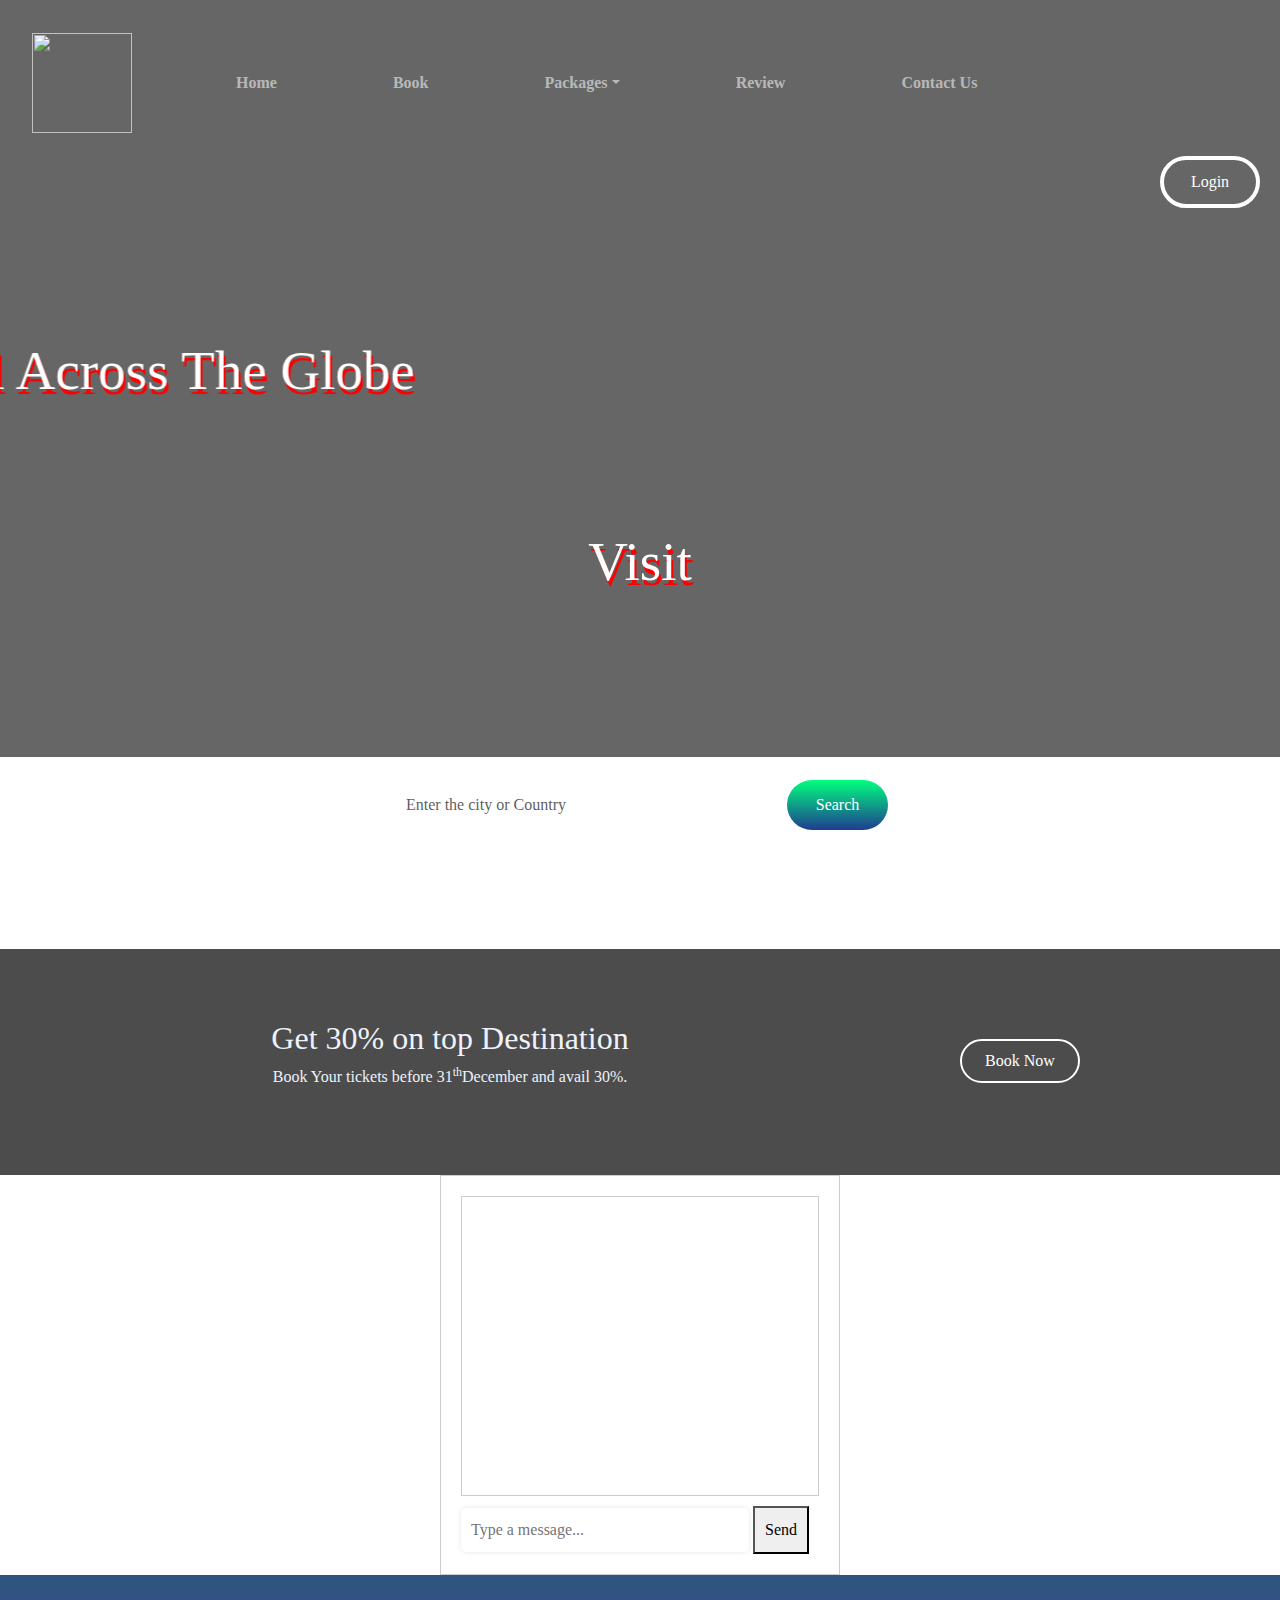
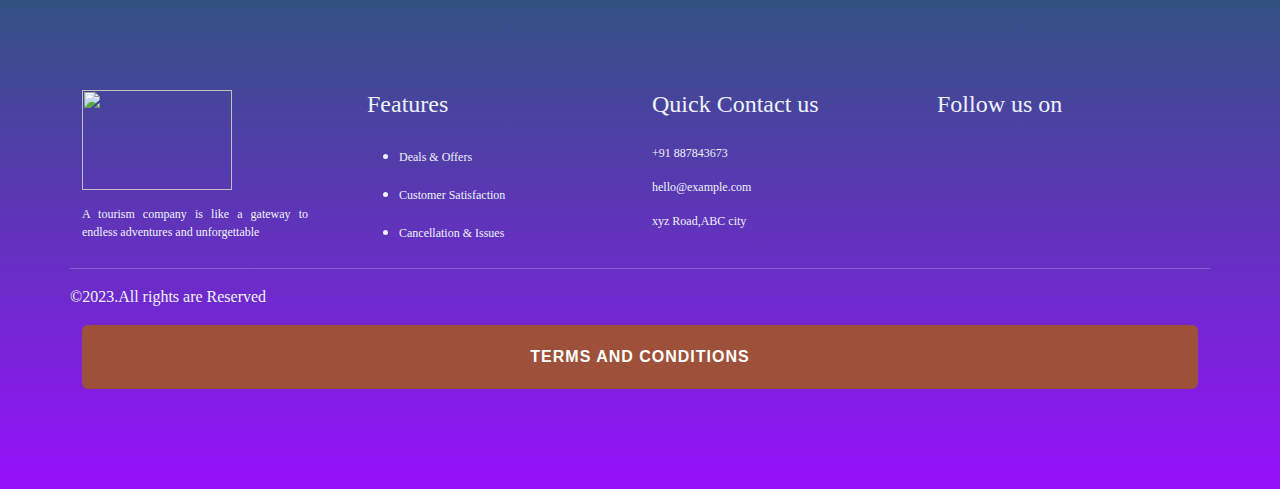
==== index.html @ 445f62d3 "Update index.html" ====
<!DOCTYPE html>
<html lang="en">
<head>
    <meta charset="UTF-8">
    <meta name="viewport" content="width=device-width, initial-scale=1.0">
    <title>Travel Website</title>
    <link rel="stylesheet" href="style.css">
    <link rel="stylesheet" href="https://cdnjs.cloudflare.com/ajax/libs/font-awesome/6.4.2/css/all.min.css" integrity="sha512-z3gLpd7yknf1YoNbCzqRKc4qyor8gaKU1qmn+CShxbuBusANI9QpRohGBreCFkKxLhei6S9CQXFEbbKuqLg0DA==" crossorigin="anonymous" referrerpolicy="no-referrer" />
 <link rel="shortcut icon" href="https://previews.123rf.com/images/alexkava/alexkava1705/alexkava170500008/77303419-travel-logo-image-with-airplane-and-earth.jpg" type="image/x-icon"> 
 <link href='https://unpkg.com/boxicons@2.1.4/css/boxicons.min.css' rel='stylesheet'>   
<link rel="stylesheet" href="https://cdn.jsdelivr.net/npm/bootstrap@5.2.3/dist/css/bootstrap.min.css">
<link rel="stylesheet" href="/college/bootstrap/bootstrap.min.css">
<script src="/college/bootstrap/bootstrap.bundle.min.js"></script>

<style>
   .nav-item{
        margin-left: 100px;
        font-size: 100%vw;
        font-weight: 750;
    }
    body {
  font-family: 'Times New Roman', Times, serif, sans-serif;
}

.chat-container {
  max-width: 400px;
  margin: 0 auto;
  padding: 20px;
  border: 1px solid #ccc;
}

.chat-box {
  height: 300px;
  overflow-y: scroll;
  border: 1px solid #ccc;
  padding: 10px;
  margin-bottom: 10px;
}

input[type="text"] {
  width: calc(100% - 70px);
  padding: 10px;
}

button {
  padding: 10px;
}
#nav{
    background: red;
}
.modal-body{
    color:black
}
.modal-title{
color: black;
}
.exit-row{
    display:flex;
    flex-wrap: wrap;
}
.row-column{
    flex-basis:66.67% ;
    padding:25px;
    /* z-index: -1; */
}
.row-column-img{
    flex-basis: 33.33%;

}

#exit-plugin{
    display:none;
    max-width: 900px;
    width: 100%;
    position: fixed;
    top:50%;
    left:50%;
    transform: translate(-50%,-50%);
    background-color: #fff;
    text-align: center;
    border-radius:15px ;
    box-shadow:  0 20px 30px rgba(0,0,0,0.25);
    overflow:hidden;
    z-index: 1;
}
#exit-plugin img{
        max-width: 100%;
        height:100%;
        display: block;
        width: 100%;
        
}
.exit-content{
    max-width: 480px;
    margin: auto;
    /* z-index: -2; */
}
#exit-plugin h2{
    font-size: 2.5em;
    margin-bottom: 10px;
    font-weight: 700;
    color: #2c2c2c;

}
/* .lightbox{
display: none;
position: fixed;
top: 0;
left:0;
right:0;
bottom: 0;
background: rgba(0,0,0,0.8);
z-index: 1;
}
.lightbox:target{
display: block;
}
.lightbox span{
display: block;
width: 100%;
height: 100%;
background-position: center;
background-repeat: no-repeat;
background-size: cover;
} */
#exit-plugin p{
    font-family: 'Segoe UI', Tahoma, Geneva, Verdana, sans-serif;
    margin-bottom:20px ;
    font-size: 1.5em;
    color:#5e5e5e;

}
.btn{
    padding:20px 25px;
    border: none;
    background-color: #9e513a;
    color: #fff;
    cursor: pointer;
    font-size: 1em;
    font-family: Arial, Helvetica, sans-serif;
text-transform: uppercase;
letter-spacing: 1px;
font-weight: 700;
width:100%;
/* z-index: 2; */


}
#exit-plugin-close{
    background-color: transparent;
    border:none;
    position: absolute;
    top:0;
    right:5px;
    font-size: 2.5em;
    opacity: .45;
}
#exit-plugin-close:hover{
    opacity: 1;
}


</style>
</head>
<body>
    <div id="container">
        
        <section class="header">
         
            <nav class="navbar navbar-expand-sm  navbar-dark" >
               
            <div class="container-fluid">
                <a href="#" class="navbar-brand"><img src="https://previews.123rf.com/images/alexkava/alexkava1705/alexkava170500008/77303419-travel-logo-image-with-airplane-and-earth.jpg" height="100px" width="100px"></a>
                <button class="navbar-toggler" type="button" data-bs-toggle="collapse" data-bs-target="#collapsibleNavbar">
                    <span class="navbar-toggler-icon"></span>
                </button>
                <div class="collapse navbar-collapse" id="collapsibleNavbar">
                    <ul class="navbar-nav">
                        <li class="nav-item">
                            <a href="index.html" class="nav-link">Home</a>
                        </li>
                        <li class="nav-item">
                            <a href="book.html" class="nav-link">Book</a>
                        </li>
                        
                        <li class="nav-item dropdown">
                            <a class="nav-link dropdown-toggle" href="destination.html" role="button" data-bs-toggle="dropdown">Packages</a>
                            <ul class="dropdown-menu">
                                <li><a href="mumbai.html" class="dropdown-item">Mumbai</a></li>
                                <li><a href="Chandigarh.html" class="dropdown-item">Chandigarh</a></li>
                                <li><a href="Goa.html" class="dropdown-item">Goa</a></li>
                                <li><a href="chennai.html" class="dropdown-item">Chennai</a></li>
                                <li><a href="jaipur.html" class="dropdown-item">Jaipur</a></li>
                                <li><a href="kolkata.html" class="dropdown-item">Kolkata</a></li>
                            </ul>
                        </li>
                        
                        <li class="nav-item">
                            <a href="book.html#review" class="nav-link">Review</a>
                        </li>
                        <li class="nav-item">
                            <a href="contact.html" class="nav-link">Contact Us</a>
                        </li>
                    </ul>
                    <img src="moon.png"  id="icon" alt="">
                </div>
            </div>
        </nav>

       <button class="login-button" onclick="document.location='login.html'" style="margin-right: 20px;">Login</button>
    
    
    </header>
        
        <marquee behavior="scroll" direction="right">
        <h1>Travel Across The Globe</h1></marquee>
       
        
        <div class="content">
        <h1>Visit <span class="changecontent"></span></h1>
        <div class="input-group">
            <input type="search" name="look"  class="form-control" placeholder="Enter the city or Country" required>
            <div  class="input-group-search">
                <button type="submit" class="input-group-text-btn">Search</button>
            </div>
        </div>
        <div id="exit-plugin">
       
            <div class="exit-inner">
                <div class="exit-row">
                        <div class="row-column">
                            
                            <div class="exit-content">
                                <h2>Wait! If you leave now , you won't get 6 months free Membership.</h2>
                                <p>
                                Hey there! Before you go,we just wanted to remind you of the amazing offer you're about to miss out on.</p>
                                <button class="btn" >Get 6 months Free</button>
                               <button type="button" id="exit-plugin-close">&#215</button>
                                </div>
                                
                            </div>
                            
                        <div class="row-column-img">
                            <a href="#img">  
                                <img src="/Fee2/adidas.png" alt=""></a> 
                                <a href="" class="lightbox" id="img"> 
                                    <span style="background-image: url(/Fee2/adidas.png);"></span>
                                    <button type="button" id="exit-plugin-close">&#215</button>
                                </a>
                            
                        </div>
                       
                </div>
                
            </div>
            
        </div>
        
    </div>

    </section>

</body>


    </section>
  <section class="banner">
    <div class="banner-highlights">
        <div class="container">
            <div class="row">
                <div class="col-md-8">
                    <h2>Get 30% on top Destination</h2>
                    <p>Book Your tickets before 31<sup>th</sup>December and avail 30%.
                    </p>
                </div>
                <div class="col-md-4">
                    <button type="button" class="booking-btn" onclick="document.location='book.html'">Book Now</button>
                </div>
            </div>
        </div>
    </div>
    <div class="chat-container">
        <div class="chat-box" id="chat-box"></div>
        <input type="text" id="user-input" placeholder="Type a message...">
        <button onclick="sendMessage()">Send</button>
      </div>
  </section>
  

  <section class="footer">
    
    <div class="container">
        <div class="row">
            <div class="col-md-3"> <img src="https://previews.123rf.com/images/alexkava/alexkava1705/alexkava170500008/77303419-travel-logo-image-with-airplane-and-earth.jpg" height="100px"  class="footer-logo"alt="">
                <p>A tourism company is like a gateway to endless adventures and unforgettable</div>
            <div class="col-md-3">
                <h4>Features</h4>
                <ul>
                <li><p>Deals & Offers</p> </li>
                <li><p>Customer Satisfaction</p></li>
                <li><p>Cancellation & Issues</p></li>
                </ul>
            </div>
            <div class="col-md-3">
                <h4>Quick Contact us</h4>
                
                    <p><i class="fa fa-phone-square" ></i>+91 887843673</p>        
                    <p><i class="fa fa-envelope"> </i>hello@example.com</p>
                    <p><i class="fa fa-home"></i>xyz Road,ABC city </p>
                
            
                
            </div>
            <div class="col-md-3">
                <h4>Follow us on</h4>
                <div class="social-links">
                    <i class="fa-brands fa-twitter"></i>
                    <i class="fa-brands fa-facebook"></i>
                    <i class="fa-brands fa-instagram"></i>
                    <i class="fa-brands fa-youtube"></i>
                </div>
        
            </div><hr>
                &copy;2023.All rights are Reserved
        </div>
    </div>
    
    <div class="container mt-3">
        <button type="button" class="btn btn-primary" data-bs-toggle="modal" data-bs-target="#myModal">Terms and Conditions
        </button>
         </div>
        <!-- The Modal -->
        <div class="modal" id="myModal">
          <div class="modal-dialog">
          <div class="modal-content">
        
        <!-- Modal Header -->
        <div class="modal-header">
            <h4 class="modal-title"> Terms and conditions</h4>
            <button type="button" class="btn-close" data-bs-dismiss="modal"></button>
            </div>
            <!-- Modal body -->
            <div class="modal-body">
           <pre>
            Terms and Conditions for Travel Agency
        
     1. Acceptance of Terms
        
    By accessing or using <Strong>Travel agency</Strong>,
        you agree to comply with and be bound by these Terms and Conditions.
        If you do not agree to these terms, please do not use the Website.
        
        2. Use of the Website
        
        2.1 You must be at least 18 years old to use this Website. 
        By using the Website, you represent and warrant that you are at least 18 years old.
        
        2.2 You agree to use the Website for lawful purposes only and in a manner consistent 
        with all applicable local, national, and international laws and regulations.
        
        3. User Accounts
        
        3.1 To access certain features of the Website, you may be required to create an account
        . You are responsible for maintaining the confidentiality of your account information.
        
        3.2 You agree to provide accurate, current, and complete information during the registration process and to update such information to keep it accurate, current, and complete.
        
        4. Content
        
        4.1 The content provided on this Website is for informational purposes only. We do not guarantee the accuracy, completeness, or usefulness of any information on the Website.
        
        4.2 Users may contribute content to the Website. By submitting content, you grant Travel a non-exclusive, royalty-free, perpetual, and worldwide license to use, reproduce, modify, adapt, publish, translate, create derivative works from, distribute, and display such content.
        
        5. Booking and Payments
        
        5.1 Travel Agency may offer booking services for various tourism-related activities. By making a booking through the Website, you agree to pay the specified fees associated with the booking.
        
        5.2 Payment transactions are processed through secure third-party payment processors. [Your Company] does not store or have access to your payment information.
        
        6. Cancellation and Refund Policy
        
        6.1 Travel Agency may have a cancellation and refund policy. Users are encouraged to review the specific terms and conditions related to cancellations and refunds for each booking.
        
        7. Intellectual Property
        
        7.1 All content and materials on the Website, including but not limited to text, graphics, logos, images, and software, are the property of [Your Company] and are protected by copyright and other intellectual property laws.
        
        7.2 You may not reproduce, distribute, modify, transmit, reuse, download, repost, or use any content of the Website for commercial purposes without the express written consent of [Your Company].
        
        8. Privacy Policy
        
        8.1 Your use of the Website is also governed by our Privacy Policy, which can be found [link to Privacy Policy]. Please review the Privacy Policy to understand our practices.
        
        9. Limitation of Liability
        
        9.1 To the fullest extent permitted by applicable law, Travel Agency shall not be liable for any indirect, incidental, special, consequential, or punitive damages, or any loss of profits or revenues, whether incurred directly or indirectly, or any loss of data, use, goodwill, or other intangible losses resulting from (a) your use or inability to use the Website; (b) any unauthorized access to or use of our servers and/or any personal information stored therein; (c) any interruption or cessation of transmission to or from the Website; (d) any bugs, viruses, trojan horses, or the like that may be transmitted to or through the Website by any third party; (e) any errors or omissions in any content or for any loss or damage of any kind incurred as a result of your use of any content posted, emailed, transmitted, or otherwise made available via the Website.
        
        10. Governing Law
        
        These Terms and Conditions shall be governed by and construed in accordance with the laws of Travel.
        
        11. Changes to Terms
        
        <strong>Travel Agency</strong> reserves the right to modify or revise these Terms and Conditions at any time without notice. By using the Website after any such change, you agree to comply with and be bound by the revised terms.
        
        Contact Information:
        
        Travel Agency
        
        +91 8839690000
        
        hello@example.com
        
        xyz Road,ABC city
           </pre>
            </div>
            <!-- Modal footer -->
            <div class="modal-footer">
            <button type="button" class="btn btn-danger" data-bs-dismiss="modal">Close</button>
        </div> 
        </div>
         </div> 
        </div>
        
  </section>
  
</div>
<script>
    function sendMessage() {
  var userInput = document.getElementById('user-input').value;
  
  if (userInput !== '') {
    var chatBox = document.getElementById('chat-box');
    chatBox.innerHTML += '<p>User: ' + userInput + '</p>';
    
    
    chatBox.innerHTML += '<p>Chatbot: ' + userInput + '</p>';
    
    document.getElementById('user-input').value = '';
    chatBox.scrollTop = chatBox.scrollHeight;
  }
}


        const exitplugin=document.getElementById("exit-plugin");
        const exitpluginclose=document.getElementById("exit-plugin-close");
        const plugin=document.getElementById("icon")
        
        const hideexitplugin=()=>exitplugin.style.display="none";
        const showexitplugin=()=>exitplugin.style.display="block";
        plugin.addEventListener("click",showexitplugin)
        exitpluginclose.addEventListener("click",hideexitplugin);

  </script>
</body>
</html>
---- style.css ----
*{
    margin: 0;
    padding: 0;
    box-sizing: border-box;
    text-decoration: none;
    
    scroll-behavior: smooth;
}
:root{
    --primary-color:#edf2fc;
    --secondary-color:#212121;
    
}
#icon{
    width:30px;
    cursor:pointer;
    float:right;
   margin-right: 20px;
   margin-top: -10px;
}
#container{
    overflow-x: hidden;
 

}
.header{
   
    height:100%;
    background: linear-gradient(rgba(0,0,0,0.6),rgba(0,0,0,0.6)),url("banner1.jpg");
    background-size: cover;
    background-position: center;
    background-attachment: fixed;
    padding-top: 20px;
    text-align: center;
    color: #fff;
}
.bar{
    position: fixed;
    top:0;
    left:0;
    width:100%;
    padding: 1.3 rem 10%;
   
    display: flex;
   justify-content: space-between;
   align-items: center;
   z-index: 100;
}

.bar::before{
    content:" ";
    position: absolute;
    top:0;
    left:0;
    width:100%;
    height:100%;
    background-image:rgba(0,0,0,0.1);
    backdrop-filter: blur(0.5px);
    z-index: -1;

}
.header img{
display: block;
    width:100px;
    float:left;
    position: relative;
    left: 20px;
}
.nav-bar a{
    
    color:#fff;
   margin-left: 2.5rem;
   margin-right: 2.5rem;
    font-weight:800;
    font-size: 25px;
}



.nav-bar li{
    list-style-type: none;
}

.login-button{
    margin-top: 10px;
    width:100px;
    padding:8px 0;
    outline:none;
    border:4px solid ;
    border-radius: 50px;
    background: transparent;
    color:#fff;
    float:right;
    padding:10px;
}

@media screen and (max-width: 768px) {
    .bar {
      padding: 1rem 5%;
    }
    .nav-bar a {
        font-size: 20px;
      }
      .content h1 {
        top: 0;
      }
  }
.header h1{
    padding-top:130px;
    padding-bottom:40px ;
    font-size: 55px;
    font-weight: 500;
    text-shadow:  2px 5px red;

}
.content h1{
    position: relative;
    top:-60px;
}
.changecontent::after{
    content: ' ';
    color: #ffa500;
    text-shadow: 7px 7px 5px black;
    animation: changetext 10s infinite linear;
   
}
@keyframes changetext{
    0%{content: "Mumbai";}
    10%{content: "Chandigarh";}
    20%{content: "Pune";}
    30%{content: "Chennai";}
    40%{content: "Banglore";}
    50%{content: "Delhi";}
    60%{content: "Goa";}
    70%{content: "Jaipur";}
    80%{content: "Amritsar";}
    90%{content: "Dharamshala";}
    100%{content: "Shimla";}
} 
.input-group{
    width:90%;
    max-width: 500px;
    border-radius: 30px;
    background: #fff;
    margin: auto;
    padding: 2px;
    position: relative;
    top: 75px;
}

.form-control{
    border: 0 !important;
    border-radius: 30px 0 0 30px !important;
    margin: 2px;
    box-shadow: none !important;
}
.input-group-text-btn{
    width:101px;
    height: 50px;
    background-image: linear-gradient(#00ff7e,#1f3d90);
    border: 0 !important;
    color: #fff !important;
    padding:0 25px;
    border-radius: 40px;
    box-shadow: none;
}
.features{
    margin-top: -60px;
    padding:100px 0;
}
h1{
text-align: center;
padding-bottom: 30px;
}
.feature-img img{
    width:100%;
}
.price{
    width:70px;
    height:50px;
    background: #ff5722;
    color: #fff;
    font-weight: 600;
    border-radius: 50%;
    padding: 10px;
    box-shadow:  0 0 10px 1px rgba(37,73,214,0.18);
    position: absolute;
    left: 20px;
    bottom: -20px;
}
.feature-img{
    position: relative;
}
.rating{
    padding: 3px;
    float: right;
    background:var(--secondary-color);
    bottom: -1px;
    right: 0px;
   
}
.features .fa{
    font-size: 15px;
    color: #ff5722;
}
.feature-details{
    
    padding:22px;
    text-align: justify;
}
.feature-details h4{
font-weight: 600px;
margin-top: 20px;
}
.feature-details .fa{
    margin-right:5px ;
}
.feature-box{
    box-shadow:  0 0 5px 1px green;
    margin-bottom: 30px;

}

.lightbox{
    display: none;
    position: fixed;
    top: 0;
    left:0;
    right:0;
    bottom: 0;
    background: rgba(0,0,0,0.8);
    z-index: 2;

}
.lightbox:target{
    display: block;
}
.lightbox span{
    display: block;
    width: 100%;
    height: 100%;
    background-position: center;
    background-repeat: no-repeat;
    background-size: contain;
}

.gallery{
    padding:100px 0;
    background: #efefef;
}
.gallery-box img{
    width:100%;
    border-radius:10px;
    cursor:pointer;
    transition:2s ease-in;
}
.gallery-box img:hover{
    
   
    transform:rotate(15deg)
   
}

.gallery-box h4{
    width:200px;
    font-weight:600;
    /* position:absolute; */
    top:50%;
    left:50%;
}
.gallery-box{
    position: relative;
    margin-bottom: 30px;
}

/* Book section */
.book{
    background:linear-gradient(#2d557d,#d64c43);
    padding: 50px;
}
.main-text {
    text-align: center;
    font-weight:600 ;
    text-shadow: 0px 1px 1px black;
}
.card{
    width:100%;
    height:100%;
}
.card img{
    position: relative;
    left: -2.5px;
    border-radius: 10px;
    box-shadow:  0px 5px 5px 2px black;
    width:100%;


}
.row{
    margin-top: 30px;
    color:var(--primary-color)
}
.book-control{
    width: 100%;
    padding:10px;
    color: black;
    border: 2px solid black;
    font-size: 15px;
    border: 10px;
    box-shadow:  0px 5px 5px -6px black ;
}
.book-form{
    margin-left: 60px;
}
.book-form textarea{
    width: 100%;
    height: 300px;
    margin-right: 80px;
  
}
.book-form button{
    position: relative;
    right:70%;
}
.book-button{
    border: 2px solid black;
    border-radius: 20px;
    width:160px;
    height:50px;
    font-size: 16px;
    font-weight: 550;
    background: #ffa500;
    color: #fff;
    margin-top: 10px;
    transition: 0.5s;
    right: 140px;
}
.book-button:hover{
    width:200px;
    height: 60px;
    background: black;
}
.banner{
    height:80%;
    background-image:url("banner2.jpg");
    background-position: center;
    background-size:cover;
    background-attachment: fixed;
    padding-top:15%
}
.banner-highlights{
    padding:70px;
    background: rgb(0,0,0,0.7);
    color:white;
    text-align:center;
}
.booking-btn{
    width:120px;   
     padding:8px 0;
    outline: none !important;
    border:2px solid #fff;
    border-radius:50px;
    background: transparent;
    color:#fff;
    margin-top: 20px;
    
}
.user-feedback{
    padding: 100px 0;

}
.user-review{
    text-align: center;
    box-shadow:  0 0 10px  var(--primary-color);
    background-color: var(--primary-color);
    padding-bottom: 50px;
    color: var(--secondary-color);
}
.user-review p{
    padding:50px 10px 10px 10px;
    
}
.user-feedback img{
    width:60px;
    height:60px;
    border-radius: 50%;
    margin: -30px 0 20px 40%;
    position: relative;
}
.footer{
    padding:100px 20px;
    background-image: linear-gradient(#2d557d,#9610fb);
    color:var(--primary-color);

}

.footer-logo{
    width:150px;
    margin-top: 15px;
    margin-bottom: 15px;
}
.footer h4{
    text-align:left;
    margin-top: 15px;
    margin-bottom: 25px;
    margin-top:justify;
    color: var(--primary-color);
}
.footer p{
    font-size: 12px;
    text-align: justify;
    padding-right: 35px;
}
.footer hr{
    margin-top: 10px;
    background-color:var(--secondary-color)
}
.login-form{
    width: 100%;
    height: 100vh;
    background-image: url("./images/bg.jpg");
    background-size: cover;
    background-position: 55%;
}
.login{
    position: absolute;
    top: 50%;
    left: 50%;
    width: 400px;
    padding: 40px;
    transform: translate(-50%, -50%);
    background: rgba(255, 255, 255, 0.25px);
    border: 1px solid #fff;
    border-bottom: 1px solid rgba(255, 255, 255, 0.5px);
    border-right: 1px solid rgba(255, 255, 255, 0.5px);
    border-radius: 20px;
    box-shadow: 0px 25px 50px rgba(0,0,0,0.1);
}
.login h2{
    width: 100%;
    margin-bottom: 15px;
    font-family: system-ui, -apple-system, BlinkMacSystemFont, 'Segoe UI', Roboto, Oxygen, Ubuntu, Cantarell, 'Open Sans', 'Helvetica Neue', sans-serif;
    text-align: center;
    font-size: 2.5em;
    font-weight: 600;
    color: #8f2c24;
}
.login .inputbox input{
    width: 100%;
    padding: 10px 20px;
    outline: none;
    font-size: 1.25em;
    color: #8f2c24;
    border-radius: 5px;
    border: none;
    margin-bottom: 30px;
}
.login .inputbox input::placeholder{
    color: #8f2c24;
    font-size: 17px;
}
#btn{
    position: relative;
    border: none;
    outline: none;
    color: white;
    background-color: #8f2c24;
    font-size: 1.25em;
    font-weight: 500;
    transition: 0.5;
}
#btn:hover{
    background-color: #d64c43;
}
.bottom-content{
    display: flex;
    justify-content: space-between;
}
.bottom-content a{
    font-size: 1.25em;
    color: #8f2c24;
    font-weight: 500;
    text-decoration: none;
}

.nav-bar  ul{
    display:flex;
    justify-content:space-evenly;
    margin-right: 20px;
    color: #fff;
    font-size: medium;
}
#search{
    display:flex;
    padding-top: 10px;

    justify-content: flex-end;
}
.nav-bar a{
    text-decoration: none;
    
}

.contact{
   
    text-align: center;
    background-image: linear-gradient(#456);
    color:black;

}
.contact h3{
    padding:30px;
    font-family: 'Franklin Gothic Medium', 'Arial Narrow', Arial, sans-serif;
    font-size: 3rem;

}
.contact p{
    font-family: Arial, Helvetica, sans-serif;
    font-size: 1.4rem;
    margin-bottom: 10px;
}
#textarea{
    border: 2px solid black;
}
#name{
    border: 2px solid black;
}
#email{
    border: 2px solid black;
}
.form{
    width:100%;

}
input,textarea{
    width:70%;
    padding:10px 0;
    margin: 20px 0;
    border: none;
    box-shadow:  0 0 5px rgba(0,0,0,0.1);
    border-radius: 5px;
    font-size: 1.4rem;
    font-family: 'Franklin Gothic Medium', 'Arial Narrow', Arial, sans-serif;
}
.form button{
    display: inline-block;
    text-decoration: none;
    color: #fff;
    background-color: #ff7f50;
    padding: 12px 30px;
    border-radius: 50px;
    font-family: Georgia, 'Times New Roman', Times, serif;
    font-size: 1.6rem;
    border: none;
    transition: all ease 0.3s;
}
.form button:hover{
    background-color: #333;
}
#icon{
    cursor: pointer; 
    width:30px;
 }
 :root{
     --primary-color:#edf2fc;
     --secondary-color:#212121;
 }
 .dark-theme{
  --primary-color:#000106;
    --secondary-color:#fff;
 }
.social-links{
    font-size: 50px;
    cursor: pointer;
    color:var(--secondary-color);
 }
#hotels{
    background-color: var(--primary-color);
    color: var(--secondary-color);
}
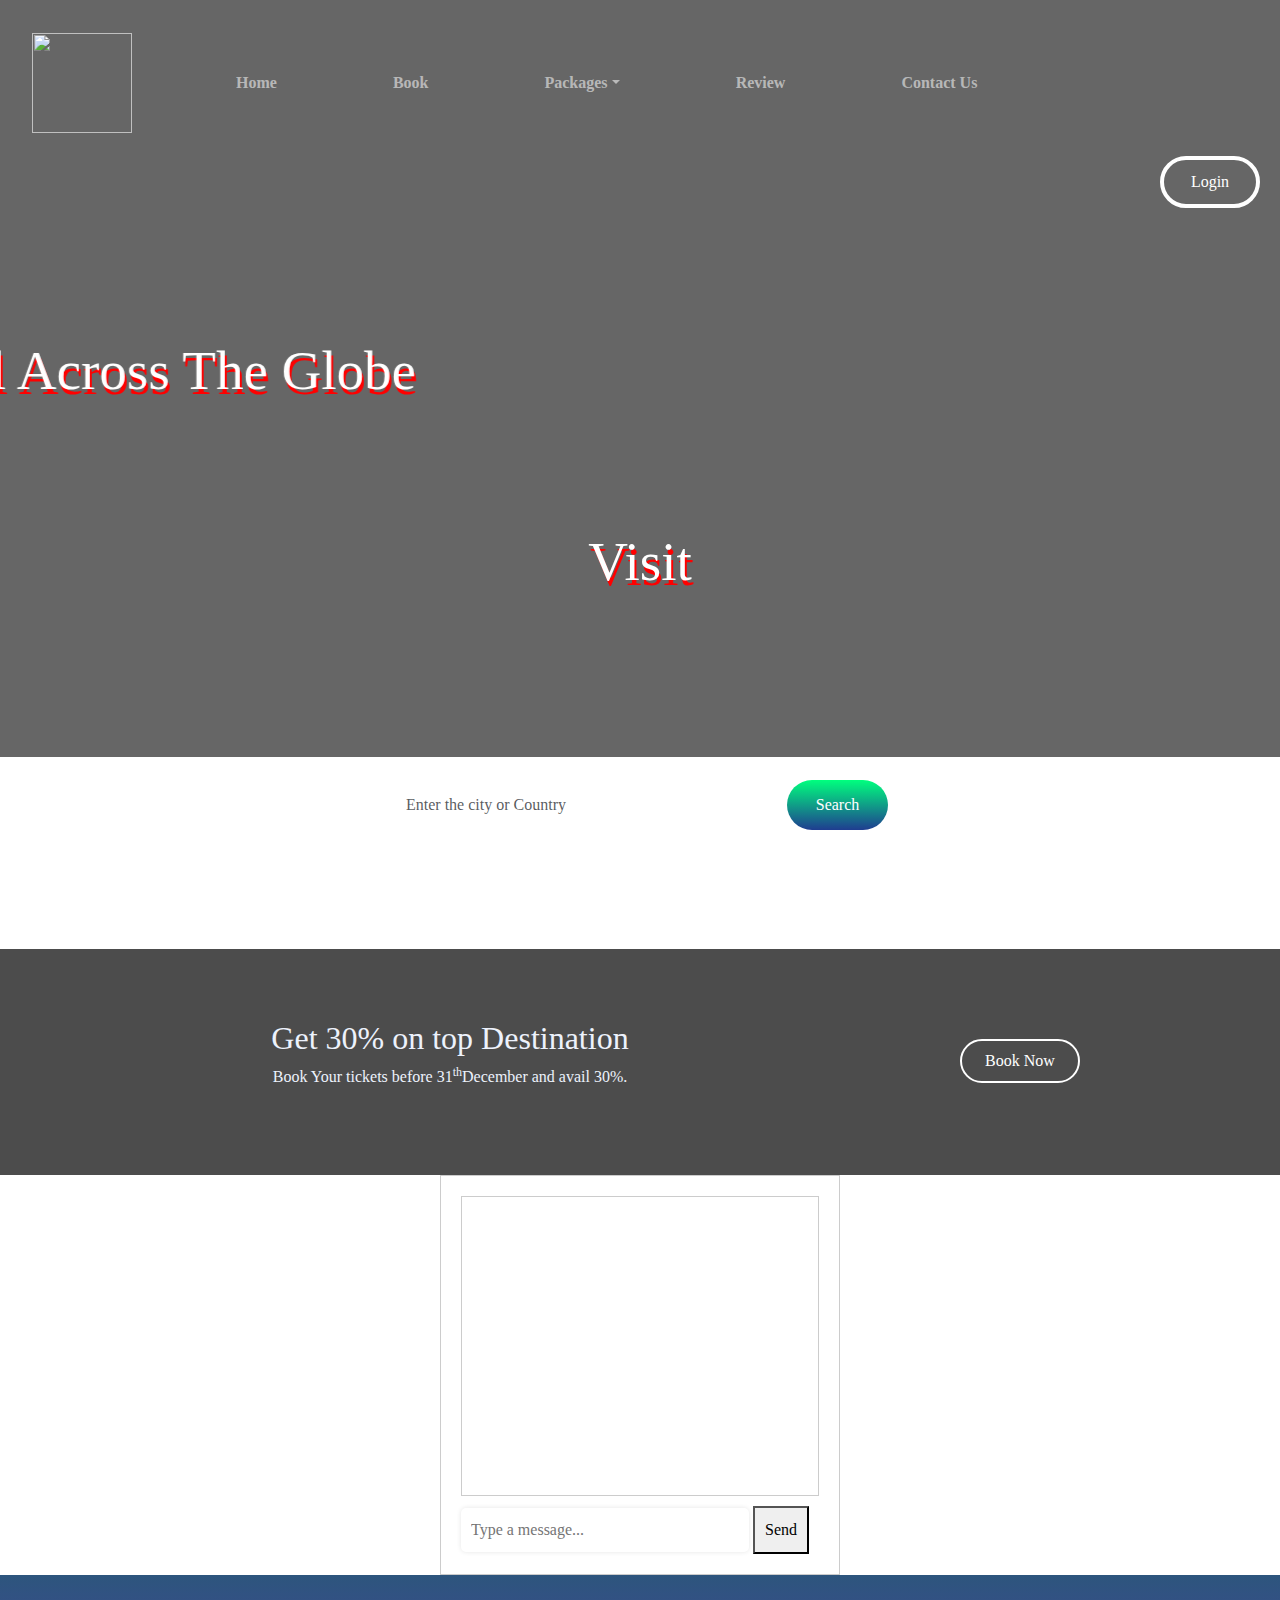
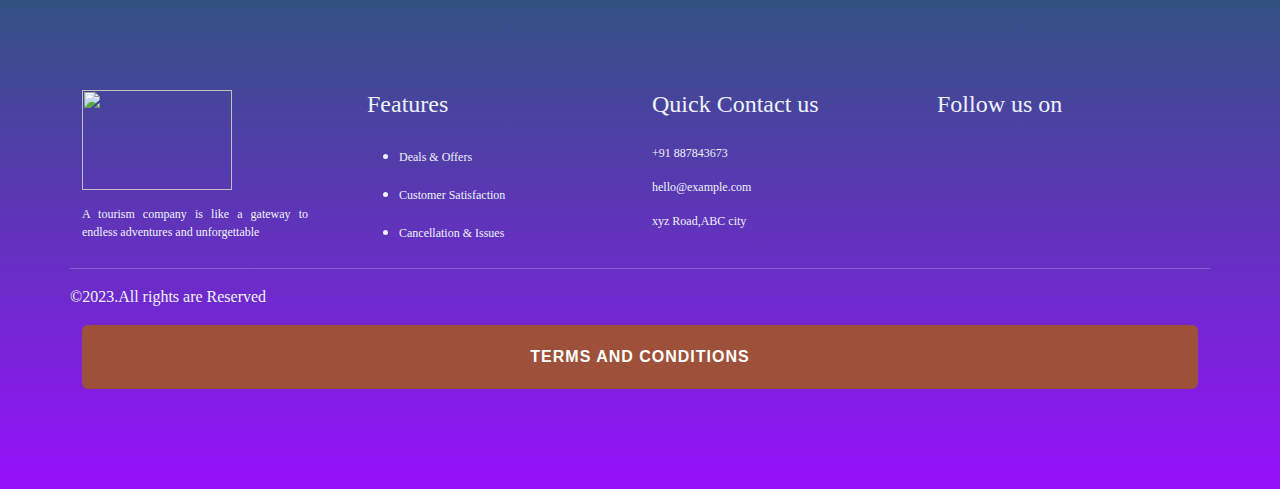
==== commit ff289f05: "Update index.html" ====
--- a/index.html
+++ b/index.html
@@ -391,9 +391,13 @@
         
         8.1 Your use of the Website is also governed by our Privacy Policy, which can be found [link to Privacy Policy]. Please review the Privacy Policy to understand our practices.
         
+        8.2  Disclaimer regarding responsibility for third-party websites or services linked to/from the website, and their respective privacy practices.
+       
         9. Limitation of Liability
         
         9.1 To the fullest extent permitted by applicable law, Travel Agency shall not be liable for any indirect, incidental, special, consequential, or punitive damages, or any loss of profits or revenues, whether incurred directly or indirectly, or any loss of data, use, goodwill, or other intangible losses resulting from (a) your use or inability to use the Website; (b) any unauthorized access to or use of our servers and/or any personal information stored therein; (c) any interruption or cessation of transmission to or from the Website; (d) any bugs, viruses, trojan horses, or the like that may be transmitted to or through the Website by any third party; (e) any errors or omissions in any content or for any loss or damage of any kind incurred as a result of your use of any content posted, emailed, transmitted, or otherwise made available via the Website.
+        
+        9.2 Specification of the jurisdiction governing the privacy policy and any disputes arising from it, along with any applicable laws or regulations
         
         10. Governing Law
         
